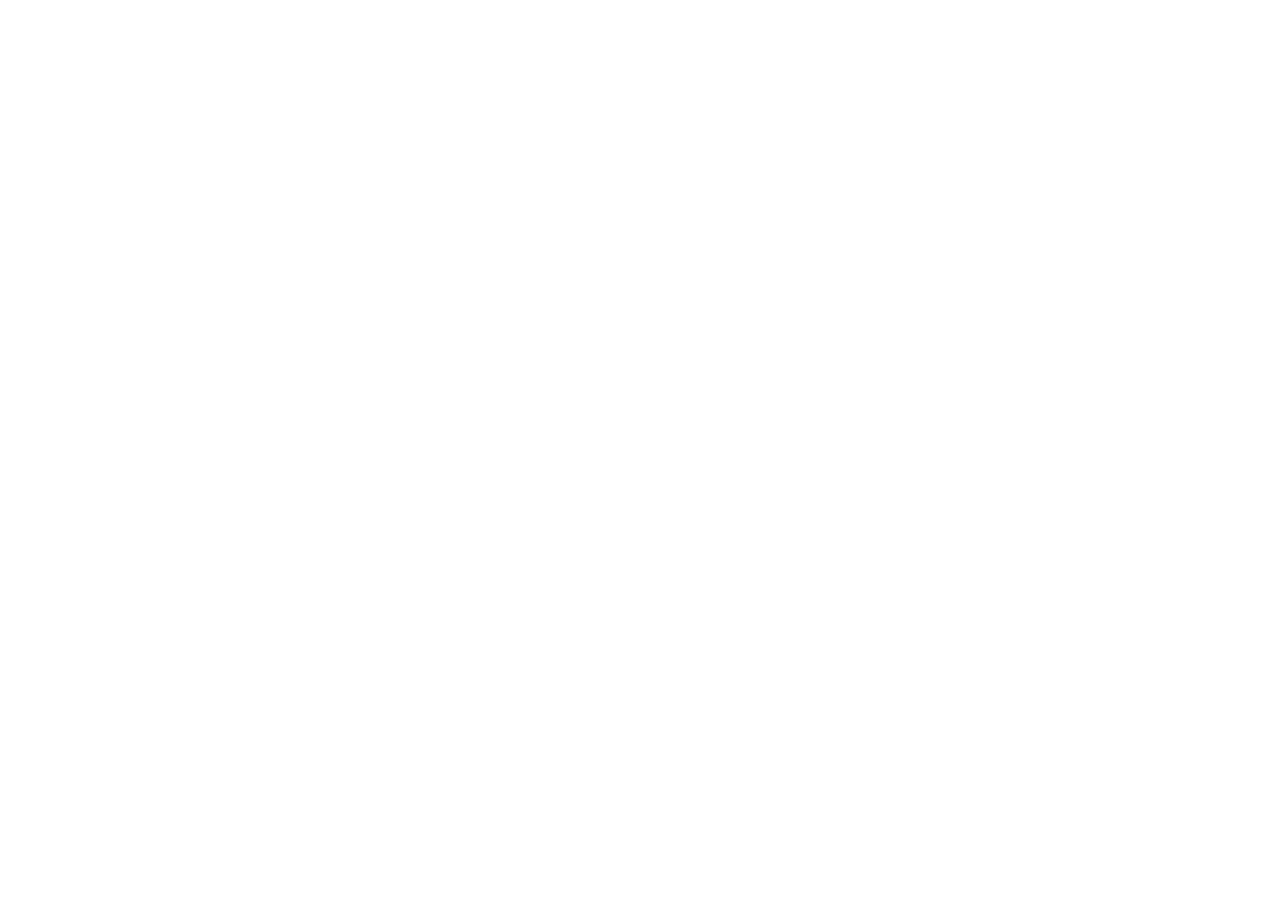
==== index.html @ 1adbf242 "Lesson on dom Manipulation" ====
<!DOCTYPE html>
<html lang="en">
  <head>
    <meta charset="UTF-8" />
    <meta name="viewport" content="width=device-width, initial-scale=1.0" />
    <title>Document</title>
  </head>
  <body></body>
</html>
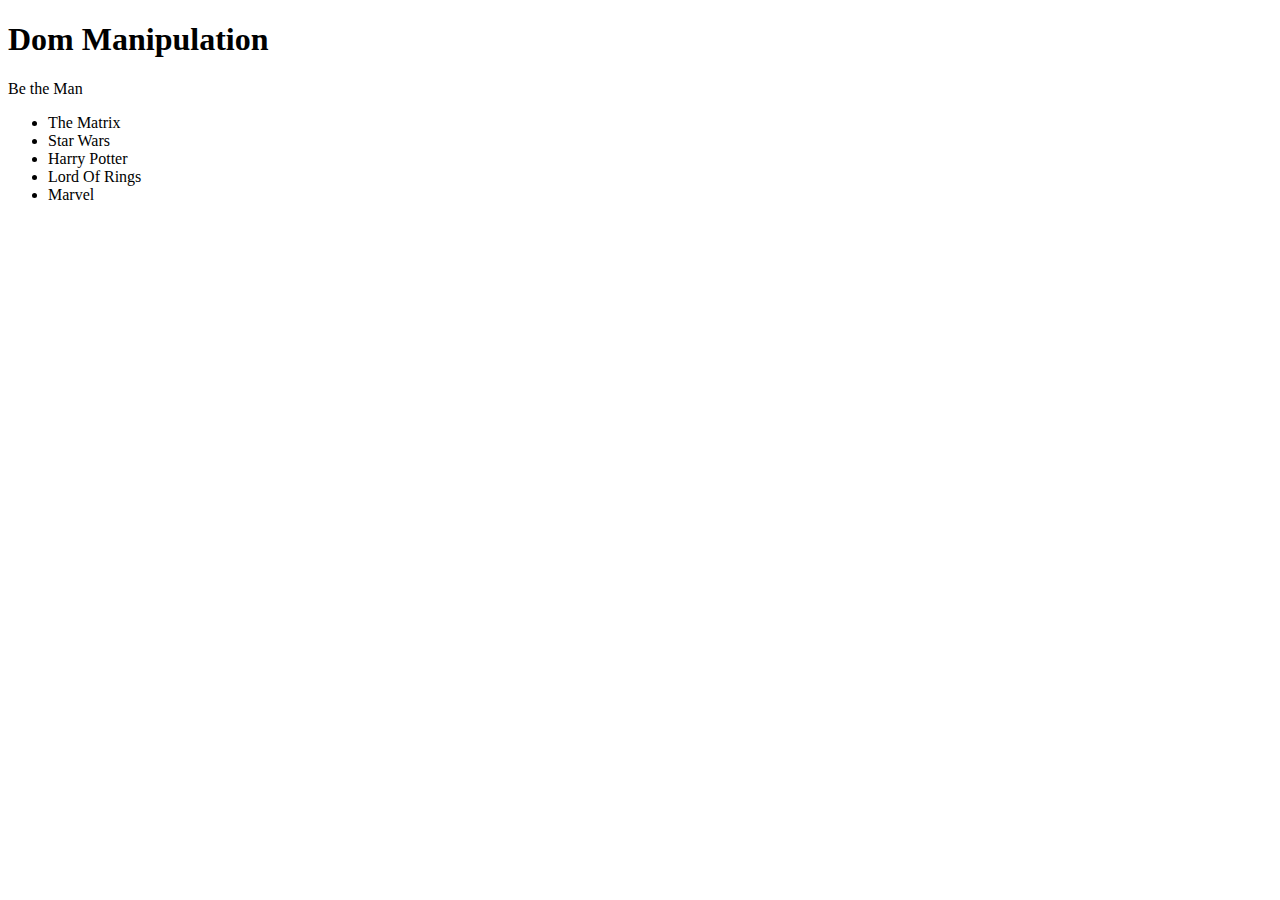
==== commit 18ea38a9: "Learned on Dom Manipulation" ====
--- a/index.html
+++ b/index.html
@@ -3,7 +3,18 @@
   <head>
     <meta charset="UTF-8" />
     <meta name="viewport" content="width=device-width, initial-scale=1.0" />
-    <title>Document</title>
+    <title>DOM Manipulation</title>
   </head>
-  <body></body>
+  <body>
+    <h1 class="heading">Dom Manipulation</h1>
+    <p>Be the Man</p>
+    <ul>
+      <li class="list">The Matrix</li>
+      <li class="list">Star Wars</li>
+      <li class="list">Harry Potter</li>
+      <li class="list">Lord Of Rings</li>
+      <li class="list">Marvel</li>
+    </ul>
+    <script src="script.js"></script>
+  </body>
 </html>
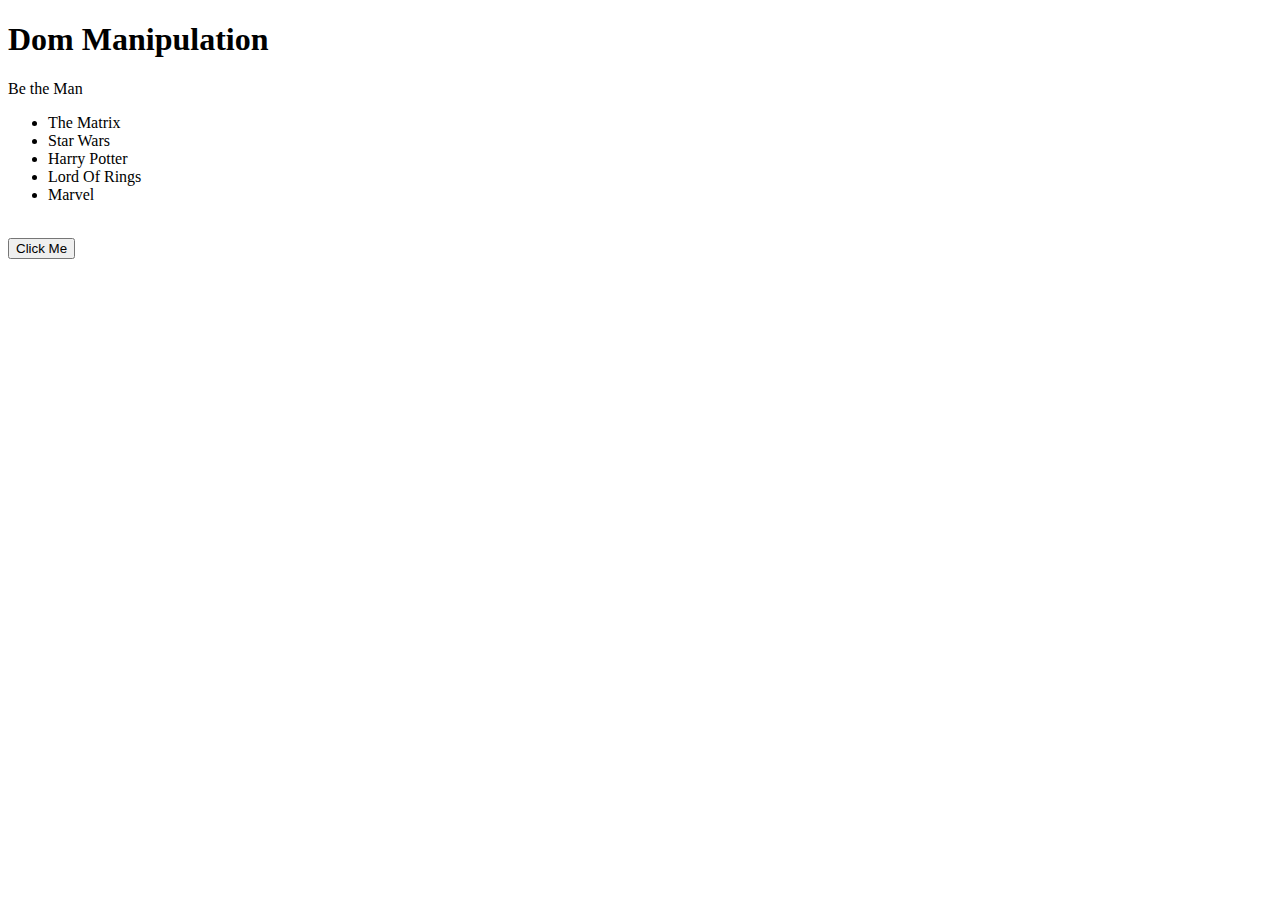
==== commit 9704424c: "Still Learning Dom" ====
--- a/index.html
+++ b/index.html
@@ -15,6 +15,8 @@
       <li class="list">Lord Of Rings</li>
       <li class="list">Marvel</li>
     </ul>
+    <br />
+    <button id="btn" onclick="btnClick" class="js-btn">Click Me</button>
     <script src="script.js"></script>
   </body>
 </html>
